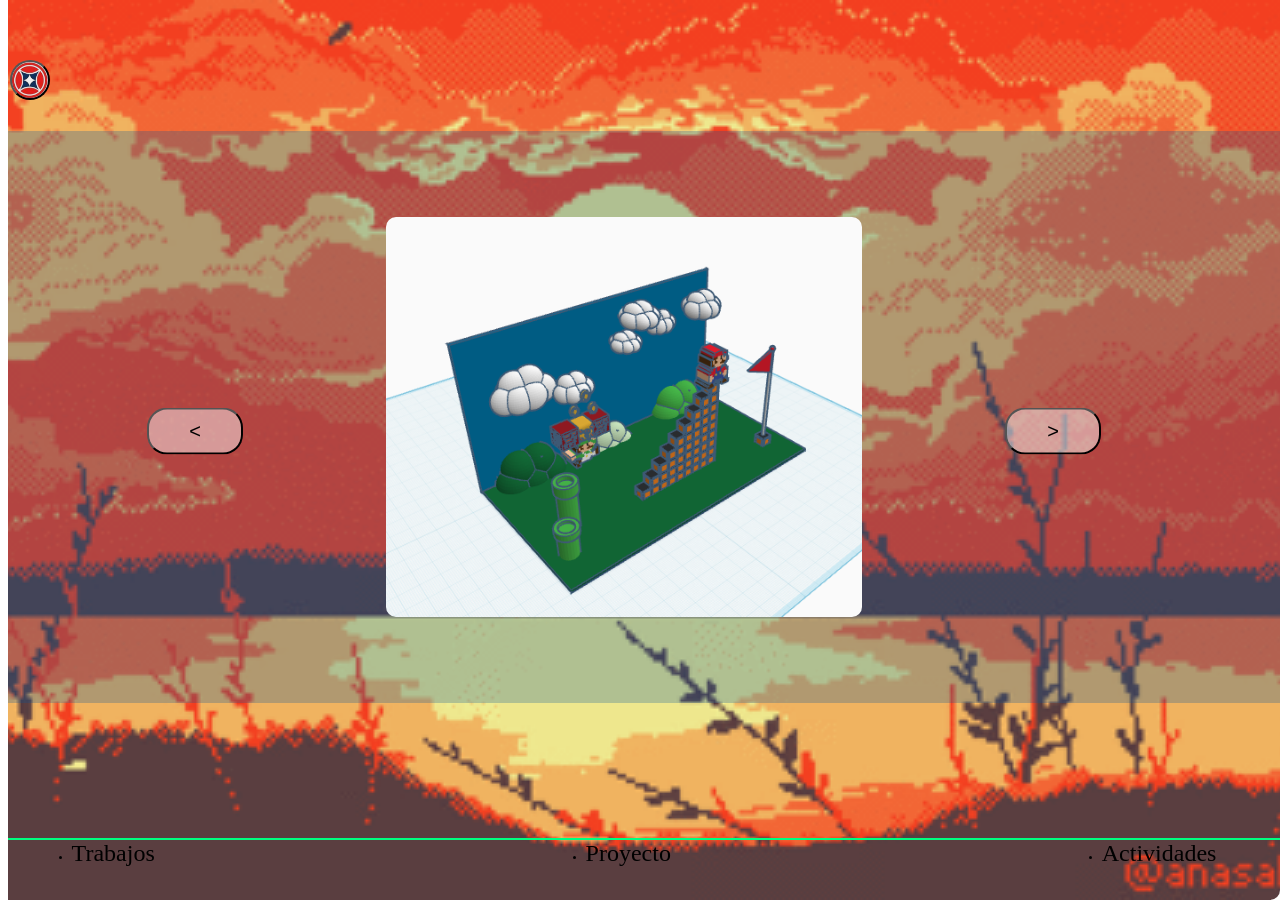
==== index.html @ ba3b647d "Rename trabajos.html to index.html" ====
<!DOCTYPE html>
<html lang="en">
<head>
    <meta charset="UTF-8">
    <meta name="viewport" content="width=device-width, initial-scale=1.0">
    <link rel="stylesheet" href="styles.css">
    <link rel="stylesheet" href="animation.css">
    <title>Gallery</title>
</head>
<body class="secciones menu-cerrado">
       
        <header class="div1">
            <button id="disco" class="disco"></button>

        </header> 

         <div class="div2">
            <a href="https://unialvart.edu.mx/">
            <div class="imagen"></div>
            </a>
            <div class="linea"></div>
            <div class="bnt">
                <button onclick="window.location.href='trabajos.html'">Trabajos</button>
                <button onclick="window.location.href='proyecto.html'">Proyecto</button>
                <button onclick="window.location.href='Actividades.html'">Actividades</button>
            </div>
            
        </div>

        <main class="div3">   
        
        <div class="imagenes">
        <img class="img visible" src="Imagenes/mario.png" alt="Figura Mario">
        <img class="img " src="Imagenes/afrostyle.png" alt="Figura Afrostyle">
        <img class="img " src="Imagenes/mandala.png" alt="Figura mandala">
        <img class="img " src="Imagenes/papel_picado.png" alt="Figura papel picado">
        <img class="img " src="Imagenes/reloj.png" alt="Figura reloj de arena">
        <div id="anterior">
            <button><</button>
        </div> 
         <div id="siguiente">
            <button>></button>
        </div>
        </div>

        </main>

        <div class="div4">
            <div class="panel" id="panel">
            <img class="vista" id="vista1" src="Imagenes/mandala.png">
            <img class="vista" id="vista2" src="Imagenes/figuras basicas.png">
            <img class="vista" id="vista3" src="Imagenes/castillo.png">
            </div>
        </div>


        <footer class="div5">
            <div class="footer_line"></div>
            <nav>
                <ul class="enlaces">
                    <li><a href="trabajos.html">Trabajos</a></li>
                    <li><a href="proyecto.html">Proyecto</a></li>
                    <li><a href="Actividades.html">Actividades</a></li>
                </ul>
            </nav>
        </footer>
<script src="funciones.js"></script>
</body>
</html>
---- styles.css ----
html {
    box-sizing: border-box;
    font-size: 62.5%; 
}

*, *:before, *:after {
    box-sizing: inherit;
    margin: 0;
    padding: 0;
}

/*Intefaz*/
.secciones {
    display: grid;
    grid-template-columns:30rem 1fr 1fr 1fr 1fr 1fr;
    grid-template-rows: repeat(9, auto);
    max-width: 100vw;
    height: auto;
    min-height: 100vh;
    gap: 8px;
    transition: grid-template-columns 0.6s ease;
}
    
.menu-cerrado{
    grid-template-columns:0rem 1fr 1fr 1fr 1fr 1fr ;
    
}
 /*Disco*/
 .disco{
    margin-top:6rem;
    width: 4rem;
    height: 4rem;
    border-radius: 50%;
    cursor:pointer;
    position:absolute;
    transition: transform 0.6s ease, left 0.6s ease;
    background-image: url(Imagenes/logoalvart_disco.png);
    background-position: center;
    background-size: cover;
 }

 .menu-abierto .disco {
    transform: rotate(360deg);
    left:32rem; 
}

.menu-cerrado .disco {
    transform: rotate(-360deg);
    left: 1rem;
}



.div1 {
    background-image: url(Imagenes/banner.gif);
    background-position:top;
    background-size:cover;
    background-repeat: no-repeat;
    border-bottom-right-radius: 1rem;
    grid-column: 2 / 7;
    grid-row: 1 / 10;
}

.div2 {
    background-color: black;
    grid-column:  1 / 2;
    grid-row: 1/10;
    display: flex;
    flex-direction: column;
    justify-content: flex-start;
    align-items: flex-start;
    flex-wrap:wrap; 
    gap: 40px;
    max-width: fit-content;
    margin-right: 0%;
    padding-right: 0%;
}

.menu-abierto .div2 {
    opacity: 1;
    pointer-events: auto;
    transition: opacity 0.5s ease, transform 0.2s ease;
}

.menu-cerrado .div2{
    opacity: 0;
    pointer-events: none;
    transform: translateX(-5rem);
    transition: opacity 0.2s ease, transform 0.2s ease;
}
/*Logo*/
.div2 .imagen{ 
    background-image:url("Imagenes/logoalvart.png");
    width: 30rem;
    height: 20rem;
    background-position: center;
    background-repeat: no-repeat;
    background-size: cover;
    padding: 0 0 0 0;
    margin:4rem 0 0 0;
    transform-origin: left;
    transition: transform 0.8s ease;
    
}
.div2 .imagen:hover{
    transform: scale(1.1);

}

.linea{
    align-self: center;
    width: 85%;
    border: 1px solid red;
    margin-right: 2rem;
    
}

/*Botones*/
.div2 .bnt{
    width: 100%;
    display: flex;
    justify-content: center;
    align-items:flex-start;
    flex-direction: column;
    gap: 5rem;
    margin: 0 1rem ;
    
}
.bnt button{
    width: 95%;
    padding: 1.2rem;
    font-size: 1.8rem;
    background-color: transparent;
    color: white;
    border-top:0.5px  solid white ;
    border-right: 0.5px  solid white;
    border-bottom: 0.5px  solid white;
    border-left: transparent;
    cursor: pointer;
    transition: 0.3s;
    border-top-right-radius: 0.5rem;
    border-bottom-right-radius: 2rem ;
    
}

.bnt button:hover {
    background-color: white;
    color: black;
    box-shadow: 0 0 15px #0055ff;
    transform: scale(1);
    width: 120%;
}

/*imagenes*/

.div3 {
    background-color: hsla(209, 95%, 31%, 0.267) ;
    grid-column: 2 / 7;
    grid-row: 2 / 6;
    padding: 2rem;
    height: auto;
    min-height: fit-content;
    display: flex;
    flex-direction: row;
    align-items: center;
}

.div3 .imagenes{
    width: 100%;
    height: 40rem;
    margin-right: 4rem;
    display: flex;
    align-items: center;
    justify-content:center;
    position: relative; 
}

.div3 img{
    object-fit: contain;
    max-height: 100%;
    width:auto;
    object-fit: contain;
    display: none;
    border-radius: 1rem;
    cursor: pointer;
    transition: 0.3s;
   
}

.div3 img:hover{
transform: scale(1.1);
box-shadow: 0 0 15px #0055ff;
}

img.visible{
    height: auto;
    display: block;
}

.div3 button {
    background-color: rgba(255, 255, 255, 0.455);
    font-size: 2rem;
    padding: 1rem 4rem;
    cursor: pointer;
    border-radius: 2rem;
    transition: 0.3s;
}

.div3 button:hover {
    background-color: rgba(255, 164, 118, 0.536);
    color: black;
    box-shadow: 0 0 35px #fffdfd;
    transform: scale(1.2);
}

#anterior, #siguiente {
    position: absolute;
    top: 50%;
    transform: translateY(-20%);
}

#anterior {
    left: 10%;
}

#siguiente {
    right: 10%;
}

.div4{
    grid-column: 2 / 7;
    grid-row: 6 / 9;
    height: auto;
    min-height: fit-content;
}

.panel{
    width: 100%;
    min-height: fit-content;
    object-fit: contain;
    display: flex;
    justify-content: center;
    gap: 10%;
    padding: 1rem;
    opacity: 0;
    height: 0;
    overflow: hidden;
    transition: opacity .4s ease, height .4s ease, transform .8s ease;
    transform: translateY(-2rem);
}
.panel.activo {
    opacity: 1;
    height: auto;
    transform: translateY(0);
}

.vista {
    width: 20%;
    height: auto;
    border-radius: .5rem;
    object-fit: contain;
}

.div5{
    grid-column: 2 / 7;
    grid-row: 9 / 10;
    height: auto;
    min-height: fit-content;
}

.footer_line{
    border: 1px solid rgb(0, 255, 128);
}

.enlaces{
    display: flex;
    flex-direction: row;
    justify-content: space-between;
    align-items: center;
    margin: 0 5%;
}

.enlaces a{
    color: black;
    font-size: x-large;
    text-decoration: none;
}
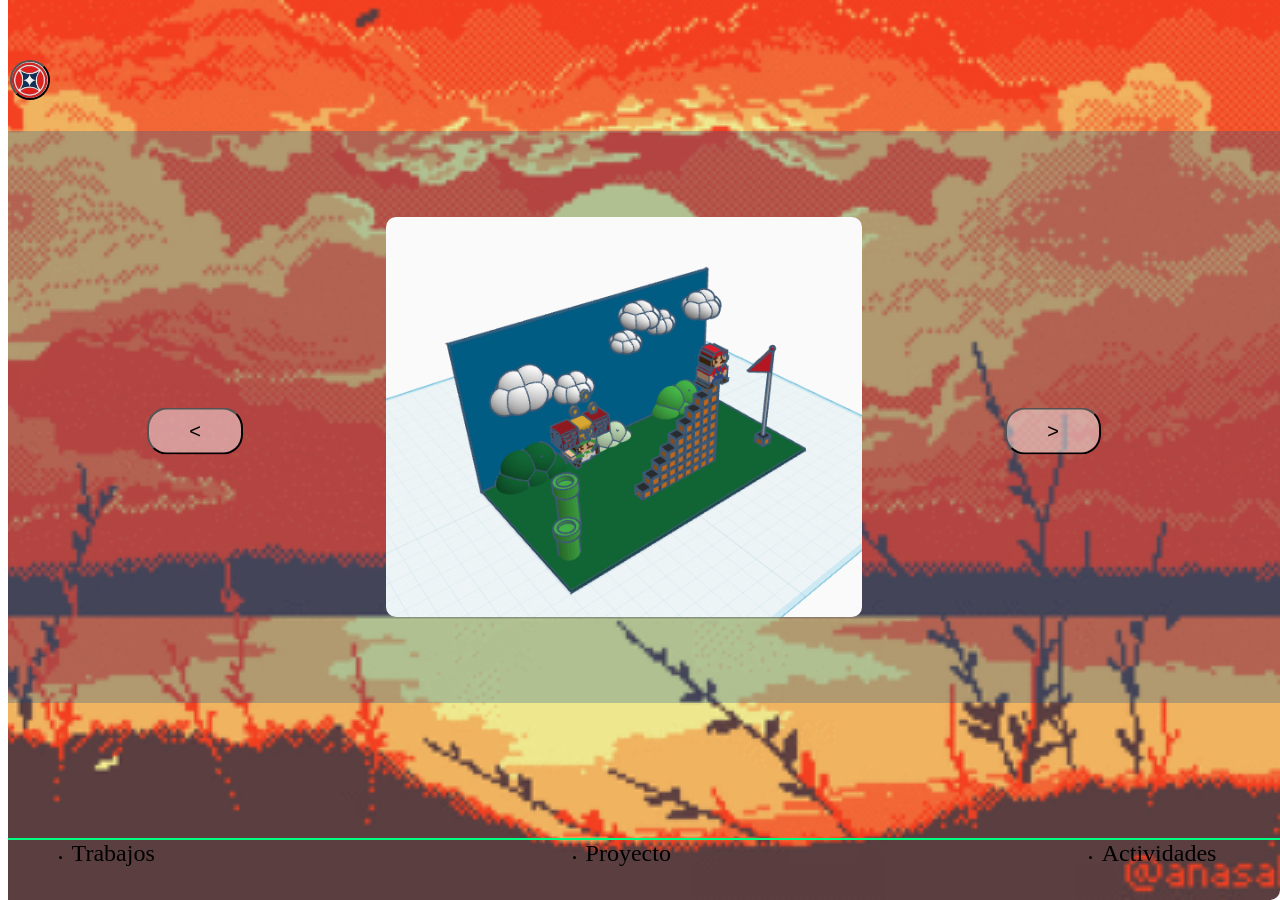
==== commit 505e67e9: "Update index.html" ====
--- a/index.html
+++ b/index.html
@@ -20,9 +20,9 @@
             </a>
             <div class="linea"></div>
             <div class="bnt">
-                <button onclick="window.location.href='trabajos.html'">Trabajos</button>
+                <button onclick="window.location.href='index.html'">Trabajos</button>
                 <button onclick="window.location.href='proyecto.html'">Proyecto</button>
-                <button onclick="window.location.href='Actividades.html'">Actividades</button>
+                <button onclick="window.location.href='actividades.html'">Actividades</button>
             </div>
             
         </div>
@@ -47,9 +47,9 @@
 
         <div class="div4">
             <div class="panel" id="panel">
-            <img class="vista" id="vista1" src="Imagenes/mandala.png">
-            <img class="vista" id="vista2" src="Imagenes/figuras basicas.png">
-            <img class="vista" id="vista3" src="Imagenes/castillo.png">
+            <img class="vista" id="vista1" src="Imagenes/mandala.png" title="Vista frontal">
+            <img class="vista" id="vista2" src="Imagenes/figuras basicas.png" title="Vista superior">
+            <img class="vista" id="vista3" src="Imagenes/castillo.png" title="Vista lateral">
             </div>
         </div>
 
@@ -58,9 +58,9 @@
             <div class="footer_line"></div>
             <nav>
                 <ul class="enlaces">
-                    <li><a href="trabajos.html">Trabajos</a></li>
+                    <li><a href="index.html">Trabajos</a></li>
                     <li><a href="proyecto.html">Proyecto</a></li>
-                    <li><a href="Actividades.html">Actividades</a></li>
+                    <li><a href="actividades.html">Actividades</a></li>
                 </ul>
             </nav>
         </footer>
